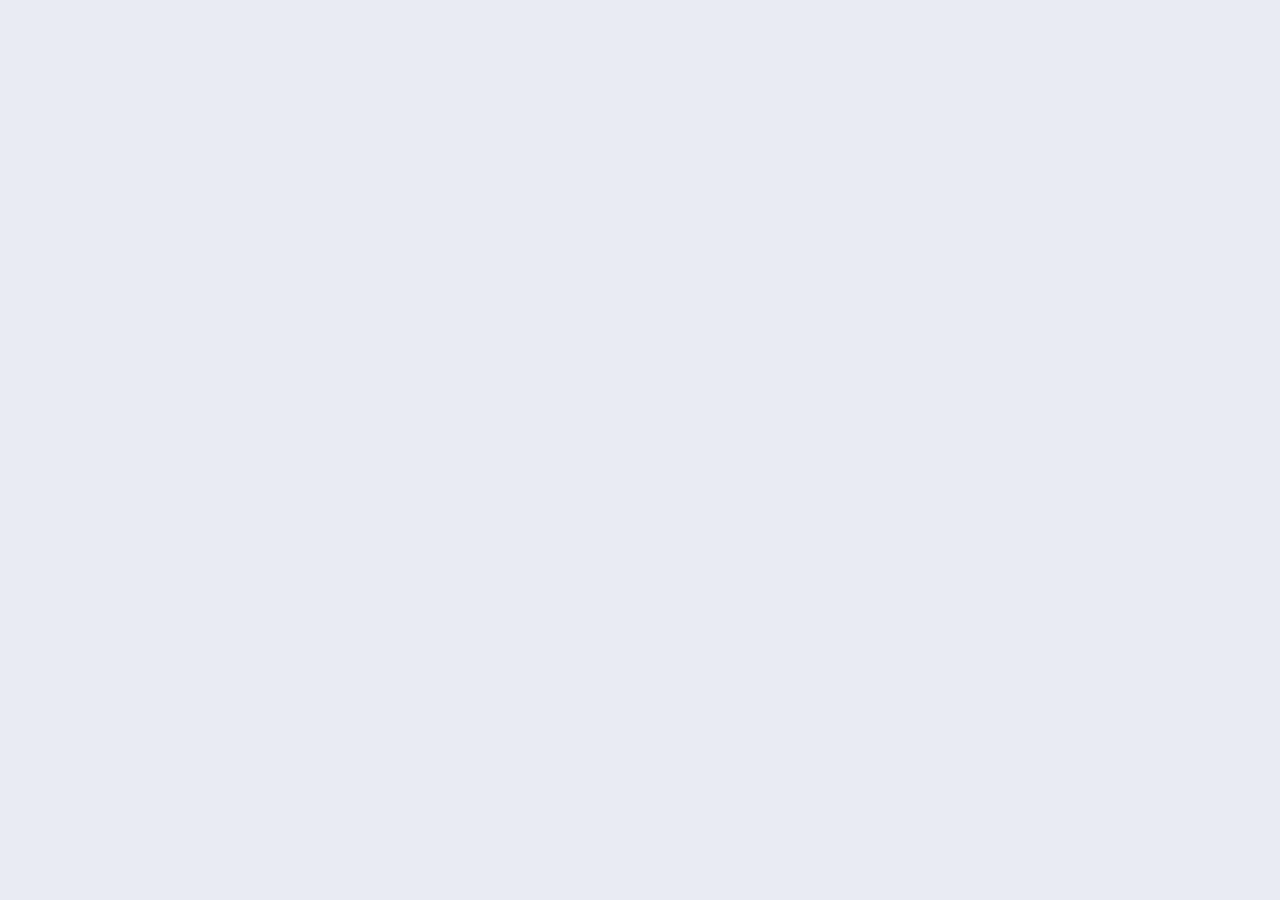
==== brand.html @ d45b6190 "add product" ====
<!DOCTYPE html>
<html lang="en">

<head>
    <meta charset="UTF-8">
    <meta http-equiv="X-UA-Compatible" content="IE=edge">
    <meta name="viewport" content="width=device-width, initial-scale=1.0">
    <link rel="stylesheet" href="css/index.css">
    <title>Brands</title>
</head>

<body>

</body>

</html>
---- css/index.css ----
body {
    font-family: 'Times New Roman', Times, serif;
    color: #333;
    background-color: rgb(233, 235, 243);
    text-align: center;
}

form {
    padding: 8px 14px;
    width: 40%;
    margin: 5px auto;
    font-size: 14px;
    background-color: #d4c4c4;
    border-bottom: 3px solid #816868;
    border-radius: 10px;
    position: relative;
    display: inline-block;
}

label,
input {
    display: inline-block;
}

label {
    width: 30%;
    text-align: right;
}

label+input {
    width: 30%;
    margin: 1% 30% 1% 4%;
}

input+input {
    float: right;
}

.button,
button {
    background-color: white;
    color: black;
    border: 2px solid #4CAF50;
    background-color: rgb(163, 145, 145);
    border: none;
    color: white;
    padding: 10px 8px;
    text-align: center;
    text-decoration: none;
    display: inline-block;
    font-size: 16px;
    margin: 4px 2px;
    cursor: pointer;
    border-radius: 20px;
}

.button:hover,
button:hover {
    color: #5a5cd6;
    background-color: #959e9d;
}

#btn {
    font-size: 12px;
    text-decoration: dashed;
    border: 2px #b9d8d4 solid;
}
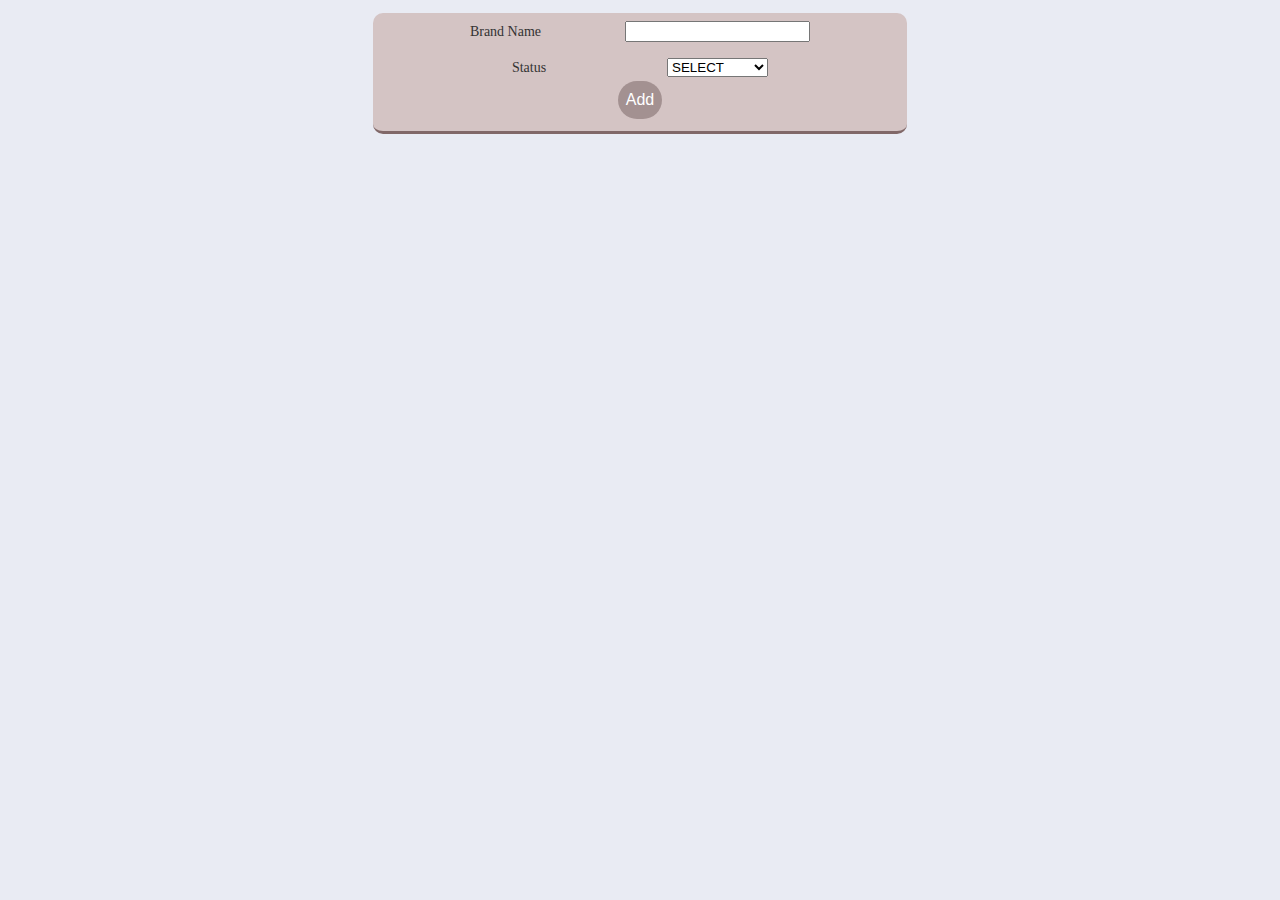
==== commit 6c010bc5: "Merge branch 'main' of https://github.com/leul1992/Inventory-management-system" ====
--- a/brand.html
+++ b/brand.html
@@ -10,7 +10,18 @@
 </head>
 
 <body>
-
+    <form method="post" action="">
+        <label for="brand_name">Brand Name</label>
+        <input type="text" name="brand_name">
+        <br/><br/> <label for="status">Status</label>
+        <select class="brand_status" id="brandStatus" name="brandStatus">
+            <option value="">SELECT</option>
+            <option value="1">Available</option>
+            <option value="2">Not Available</option>
+        </select>
+        <br/>
+        <button type="button" name="">Add</button>
+    </form>
 </body>
 
 </html>--- a/css/index.css
+++ b/css/index.css
@@ -18,21 +18,22 @@
 }
 
 label,
-input {
+input,
+#brandStatus {
     display: inline-block;
 }
 
 label {
     width: 30%;
-    text-align: right;
+    text-align: left;
 }
 
-label+input {
+label+input+#brandStatus {
     width: 30%;
     margin: 1% 30% 1% 4%;
 }
 
-input+input {
+input+input+#brandStatus {
     float: right;
 }
 
